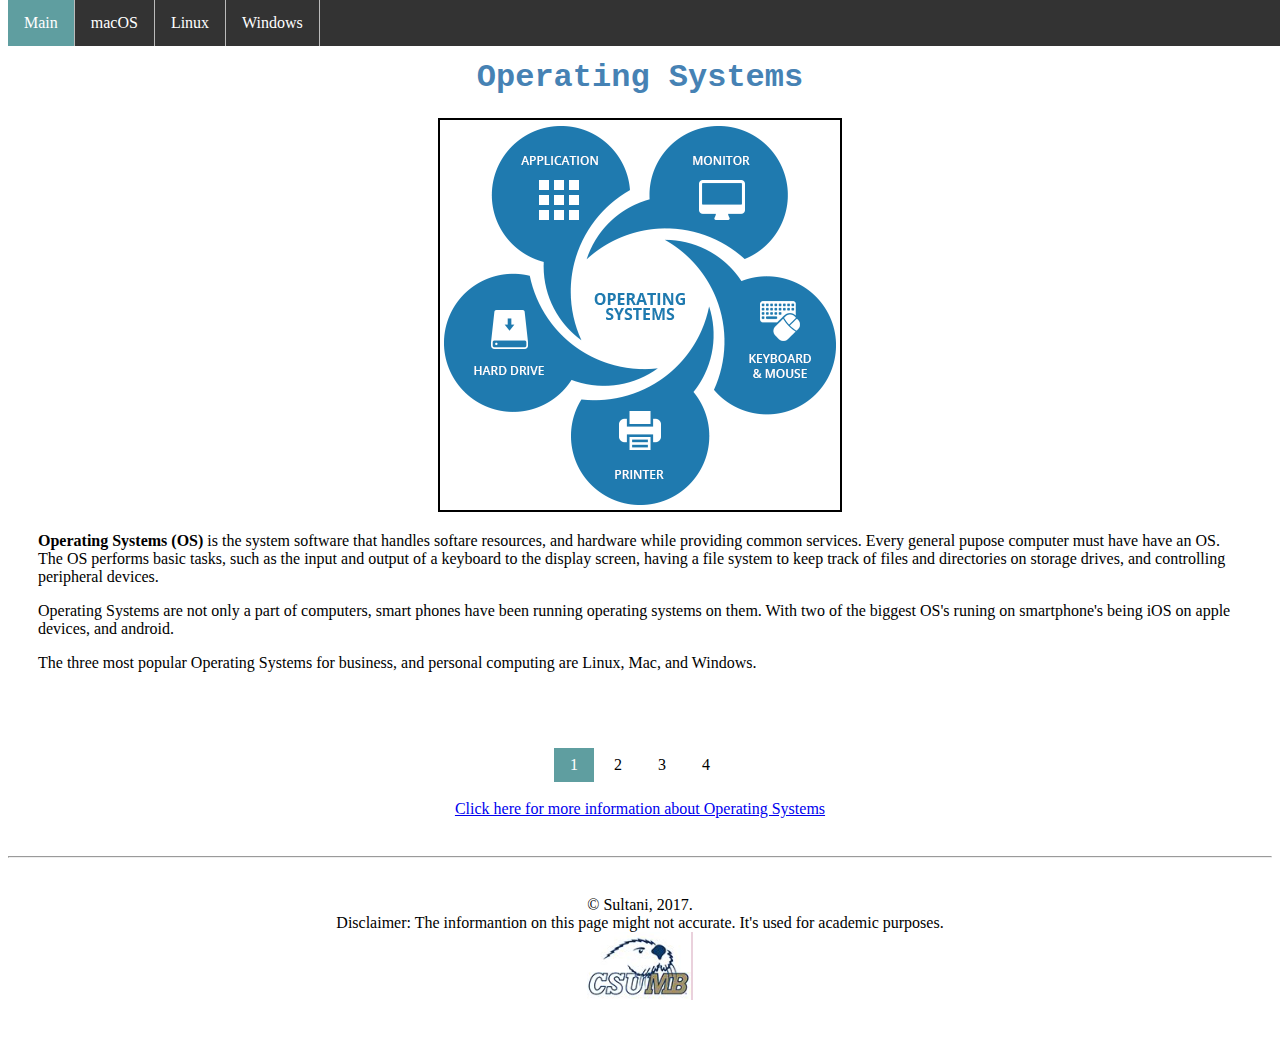
==== homework1/index.html @ bfbe8470 "Homework 1 commit" ====
<!DOCTYPE html> 
<html>
    <head>
        <title>Shaikh Sultani's Homework1</title>
        <link rel="stylesheet" href="css/styles.css" type="text/css"> 
    </head>
    
    <body>
        <nav>
            <ul>
                <li><a class="active" href="index.html">Main</a></li>
                <li><a href="macos.html">macOS</a></li>
                <li><a href="linux.html">Linux</a></li>
                <li><a href="windows.html">Windows</a></li>
            </ul>
        </nav>
        
        <main>
            <h1>Operating Systems</h1>
            <figure>
                <img src="img/Operating-Systems.png" alt="Operating Systems">
            </figure>
            
            <p>
                <strong>Operating Systems (OS)</strong> is the system software that handles softare resources, and hardware while providing common services. 
                Every general pupose computer must have have an OS. The OS performs basic tasks, such as the input and output of a keyboard to the display screen,
                having a file system to keep track of files and directories on storage drives, and controlling peripheral devices.
                
            </p>
            
            <p>
                Operating Systems are not only a part of computers, smart phones have been running operating systems on them. With two of the biggest OS's runing on smartphone's being iOS on apple devices, and android. 
            </p>
            
            <p>
                The three most popular Operating Systems for business, and personal computing are Linux, Mac, and Windows.
            </p>
            
        </main>
        
        <footer>
            <ul class="pagination">
                <li><a class="active" href="index.html">1</a></li>
                <li><a href="1.html">2</a></li>
                <li><a href="2.html">3</a></li>
                <li><a href="3.html">4</a></li>
            </ul>
            
            <br><br><a id="link" href="https://en.wikipedia.org/wiki/Operating_system">Click here for more information about Operating Systems</a>
        </footer>
        
        <hr>
        <footer>
            &copy; Sultani, 2017. <br> Disclaimer: The informantion on this page might not accurate. It's used for academic purposes. </br>
            <img src="img/csumb-logo.png" alt="CSUMB Logo" /> 
        </footer>
    </body>
    
    
</html>
---- homework1/css/styles.css ----
h1 {
    text-align: center;
    font-size: 200%;
    color: #4682B4 !important;
    font-weight: bold;
    font-family: "Courier New", Courier, monospace;
}

figure {
  float: center;
  text-align: center;
}

figure img {
  border: solid 2px black;
}

nav ul {
  list-style-type: none;
  margin: 0;
  padding: 0;
  overflow: hidden;
  background-color: #333;
  position: fixed;
  top: 0;
  width: 100%;
}

nav li {
  float: left;
  border-right: 1px solid #bbb;
}

nav li a {
  display: block;
  color: white;
  text-align: center;
  padding: 14px 16px;
  text-decoration: none;
}

nav .active {
  background-color: #5F9EA0;
}

main, 
footer {
    padding: 30px; 
    margin-top: 50px;
    height: auto;
    width: auto; 
    margin: 0px auto;
}

footer {
    text-align: center; 
}

ul.pagination {
  display: inline-block;
  padding: 0;
  margin: 0;
}

ul.pagination li {
  display: inline;
}

ul.pagination li a {
  display: inline-block;
  color: black;
  padding: 8px 16px;
  text-decoration: none;
  transition: background-color .3s;
}

ul.pagination {
  display: inline-block;
  padding: 0;
  margin: 0;
}


ul.pagination li a.active {
  background-color: #5F9EA0;
  color: white;
}
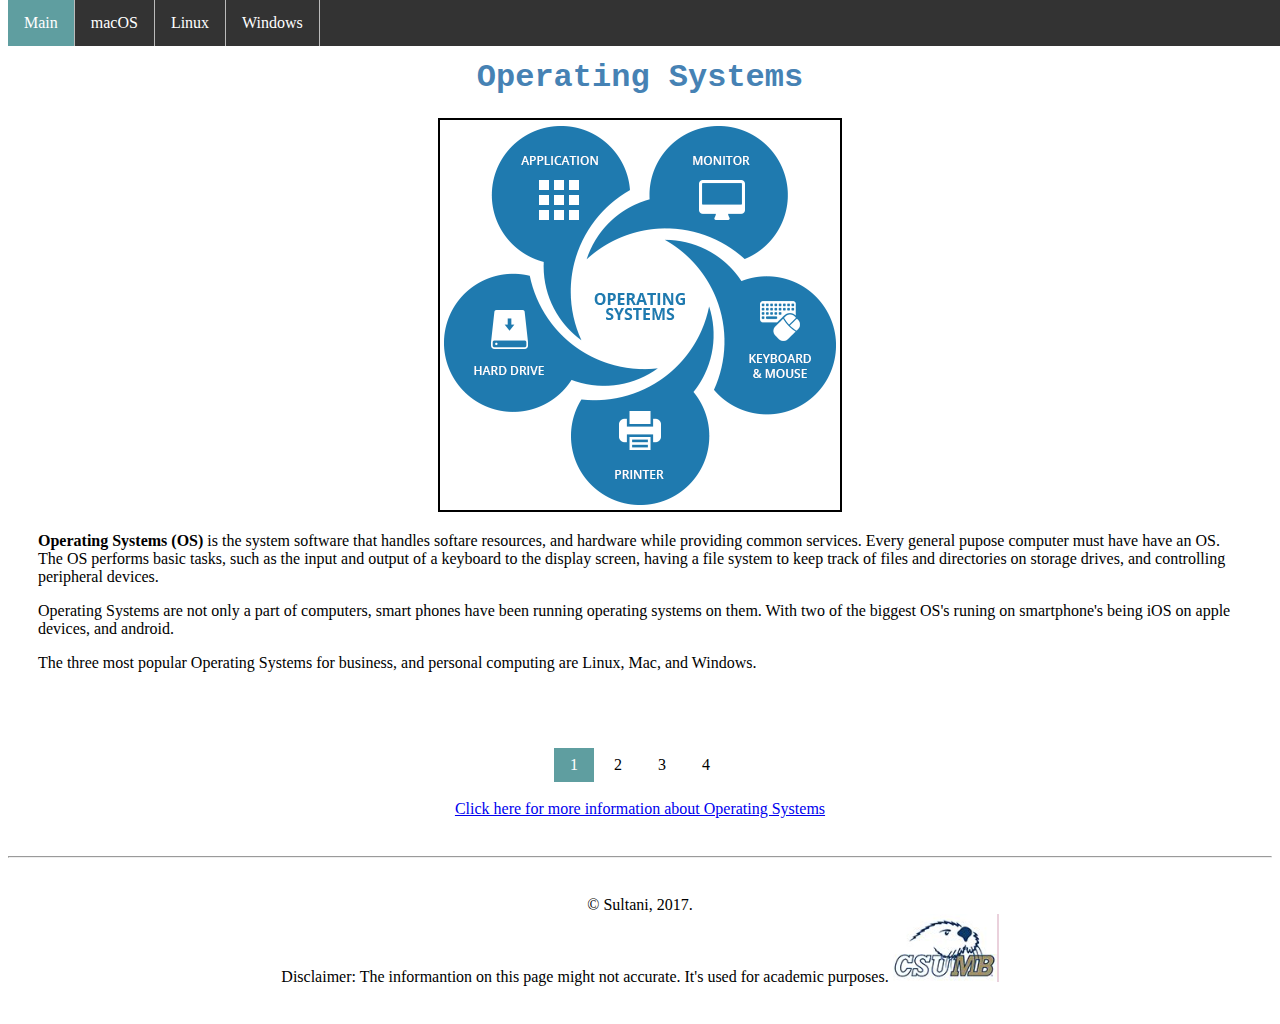
==== commit 8fb3b07b: "Changes after validator" ====
--- a/homework1/index.html
+++ b/homework1/index.html
@@ -41,9 +41,9 @@
         <footer>
             <ul class="pagination">
                 <li><a class="active" href="index.html">1</a></li>
-                <li><a href="1.html">2</a></li>
-                <li><a href="2.html">3</a></li>
-                <li><a href="3.html">4</a></li>
+                <li><a href="macos.html">2</a></li>
+                <li><a href="linux.html">3</a></li>
+                <li><a href="windows.html">4</a></li>
             </ul>
             
             <br><br><a id="link" href="https://en.wikipedia.org/wiki/Operating_system">Click here for more information about Operating Systems</a>
@@ -51,7 +51,7 @@
         
         <hr>
         <footer>
-            &copy; Sultani, 2017. <br> Disclaimer: The informantion on this page might not accurate. It's used for academic purposes. </br>
+            &copy; Sultani, 2017. <br> Disclaimer: The informantion on this page might not accurate. It's used for academic purposes.
             <img src="img/csumb-logo.png" alt="CSUMB Logo" /> 
         </footer>
     </body>
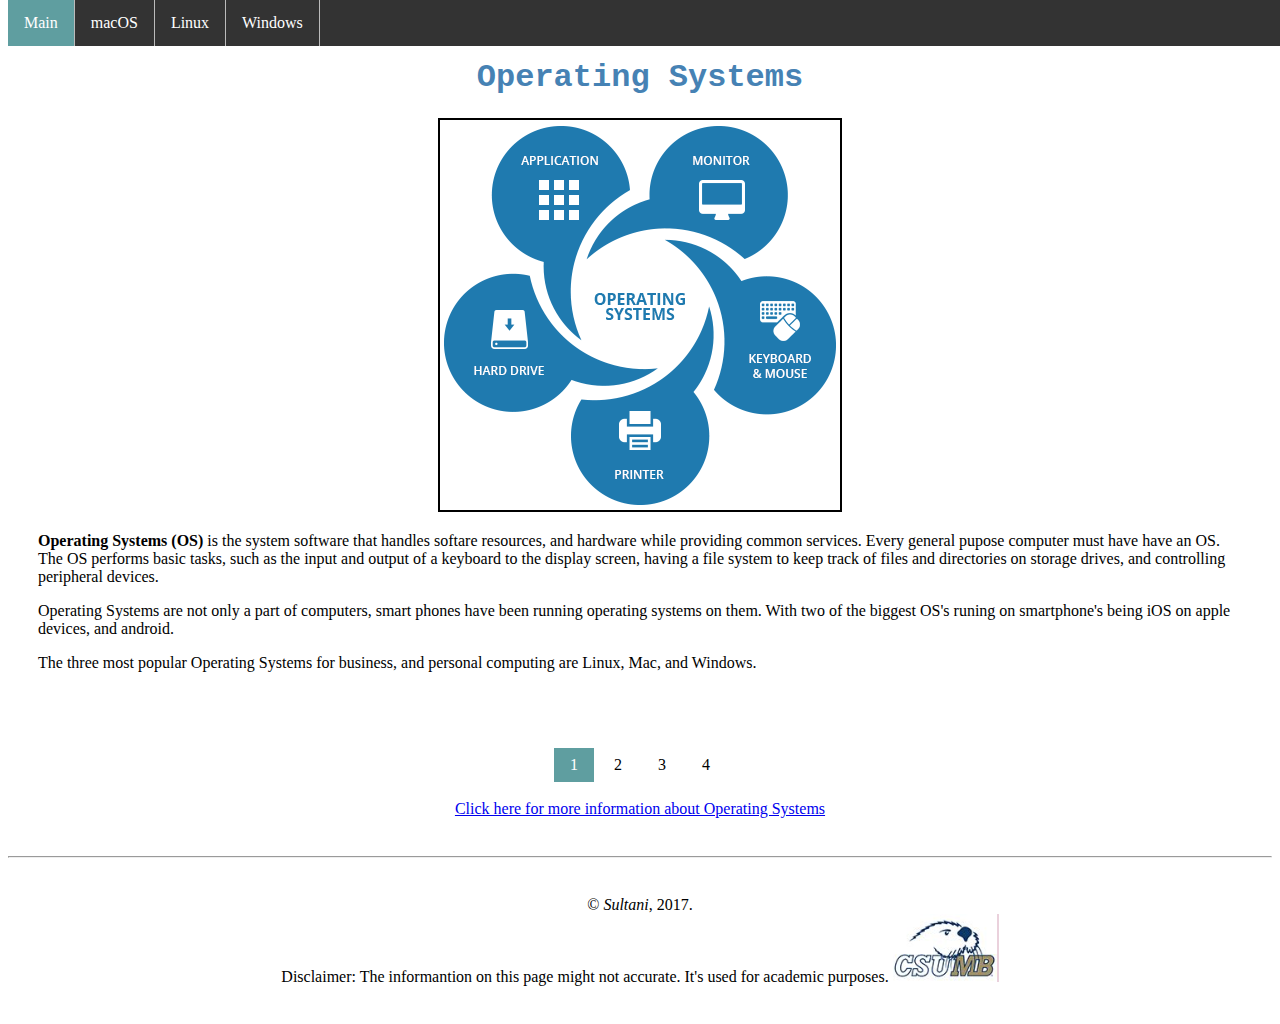
==== commit cc551640: "Added new tags" ====
--- a/homework1/index.html
+++ b/homework1/index.html
@@ -1,6 +1,7 @@
 <!DOCTYPE html> 
 <html>
     <head>
+        <meta charset="utf-8" />
         <title>Shaikh Sultani's Homework1</title>
         <link rel="stylesheet" href="css/styles.css" type="text/css"> 
     </head>
@@ -22,7 +23,7 @@
             </figure>
             
             <p>
-                <strong>Operating Systems (OS)</strong> is the system software that handles softare resources, and hardware while providing common services. 
+                <b>Operating Systems (OS)</b> is the system software that handles softare resources, and hardware while providing common services. 
                 Every general pupose computer must have have an OS. The OS performs basic tasks, such as the input and output of a keyboard to the display screen,
                 having a file system to keep track of files and directories on storage drives, and controlling peripheral devices.
                 
@@ -51,7 +52,7 @@
         
         <hr>
         <footer>
-            &copy; Sultani, 2017. <br> Disclaimer: The informantion on this page might not accurate. It's used for academic purposes.
+            &copy; <em>Sultani</em>, 2017. <br> Disclaimer: The informantion on this page might not accurate. It's used for academic purposes.
             <img src="img/csumb-logo.png" alt="CSUMB Logo" /> 
         </footer>
     </body>
